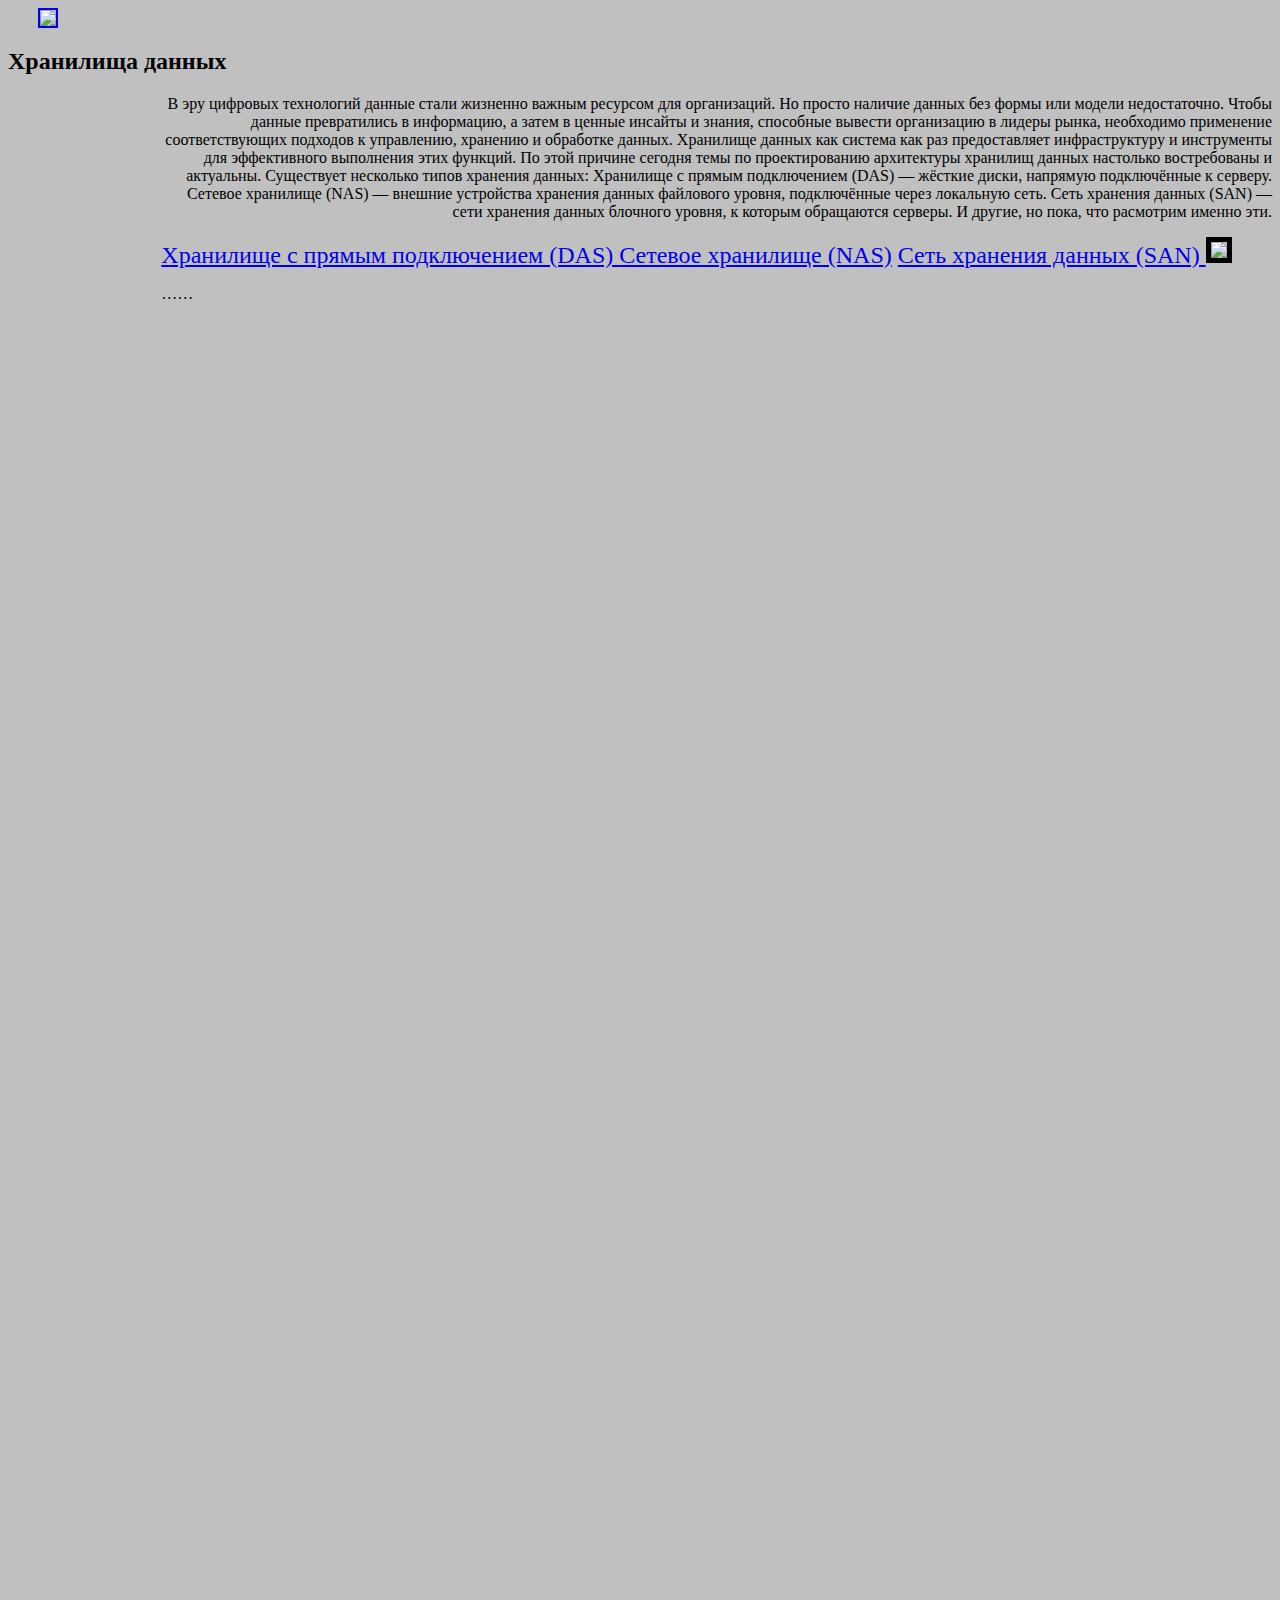
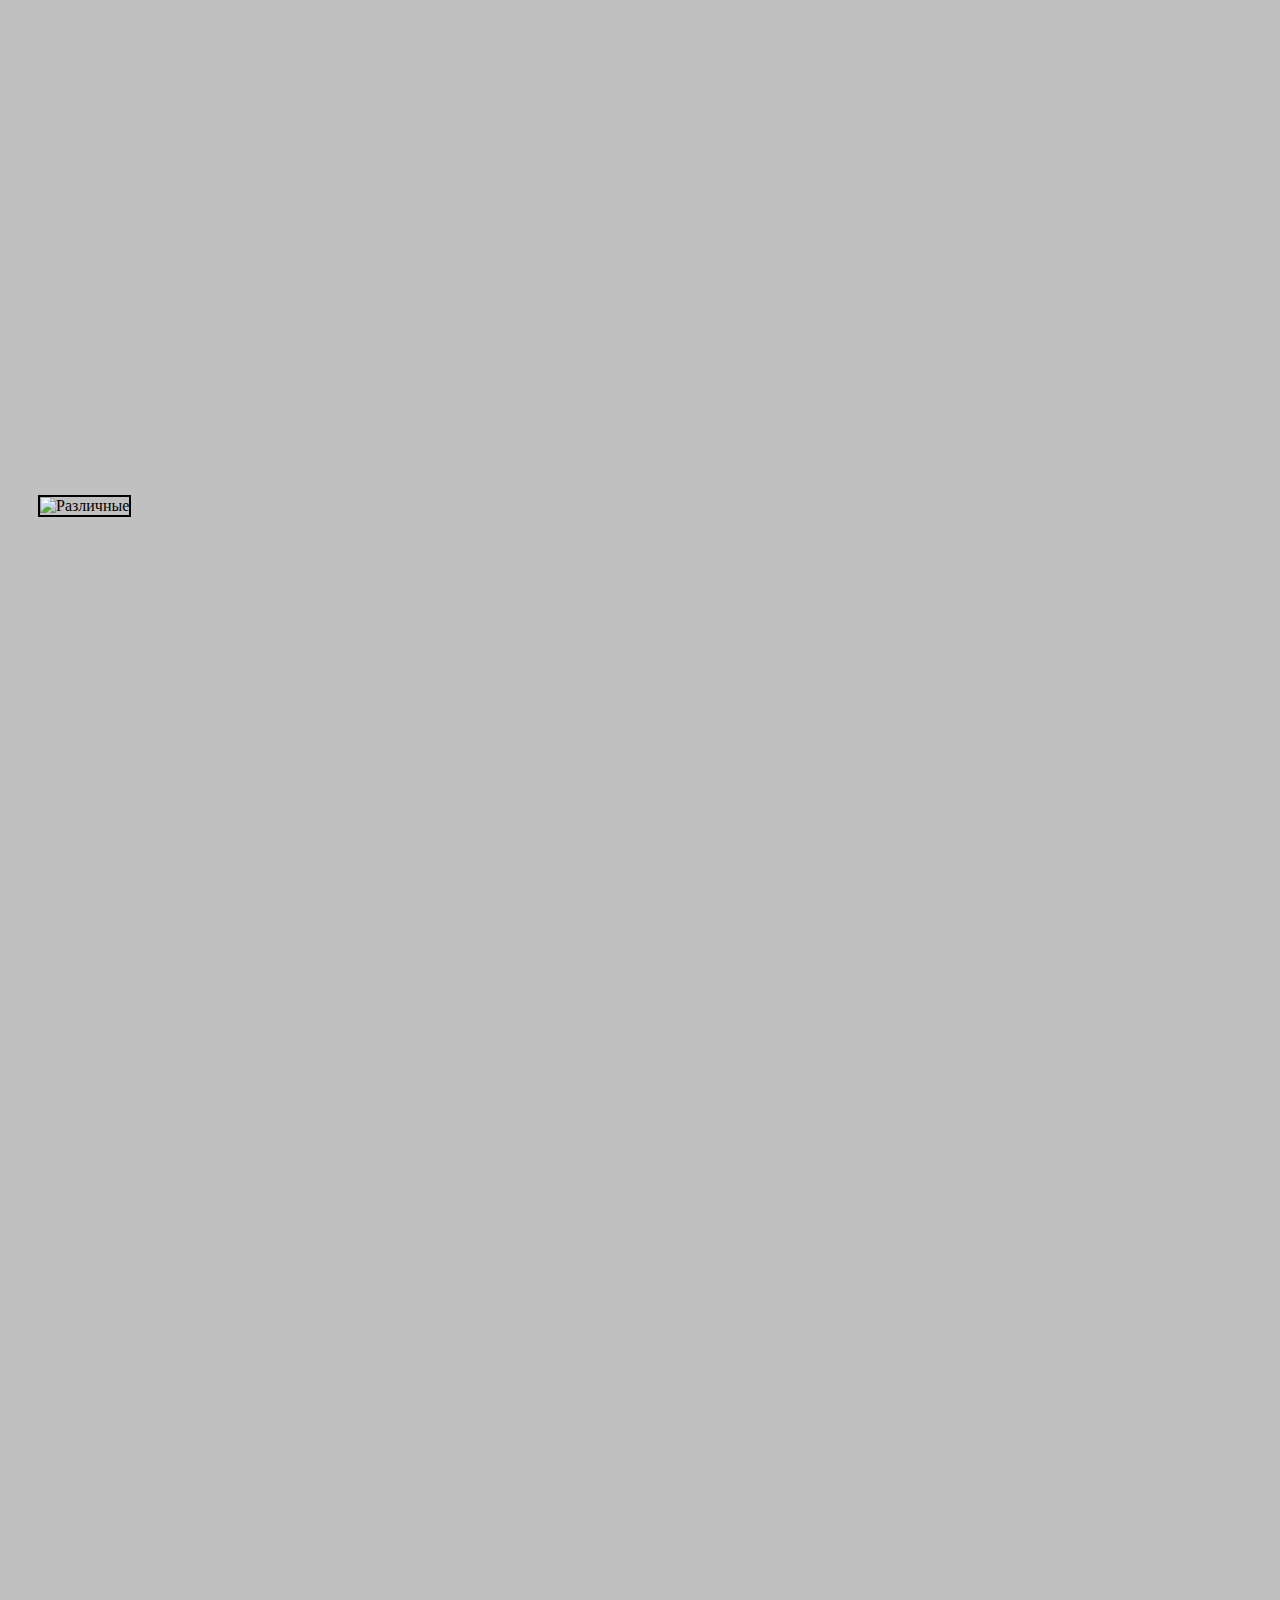
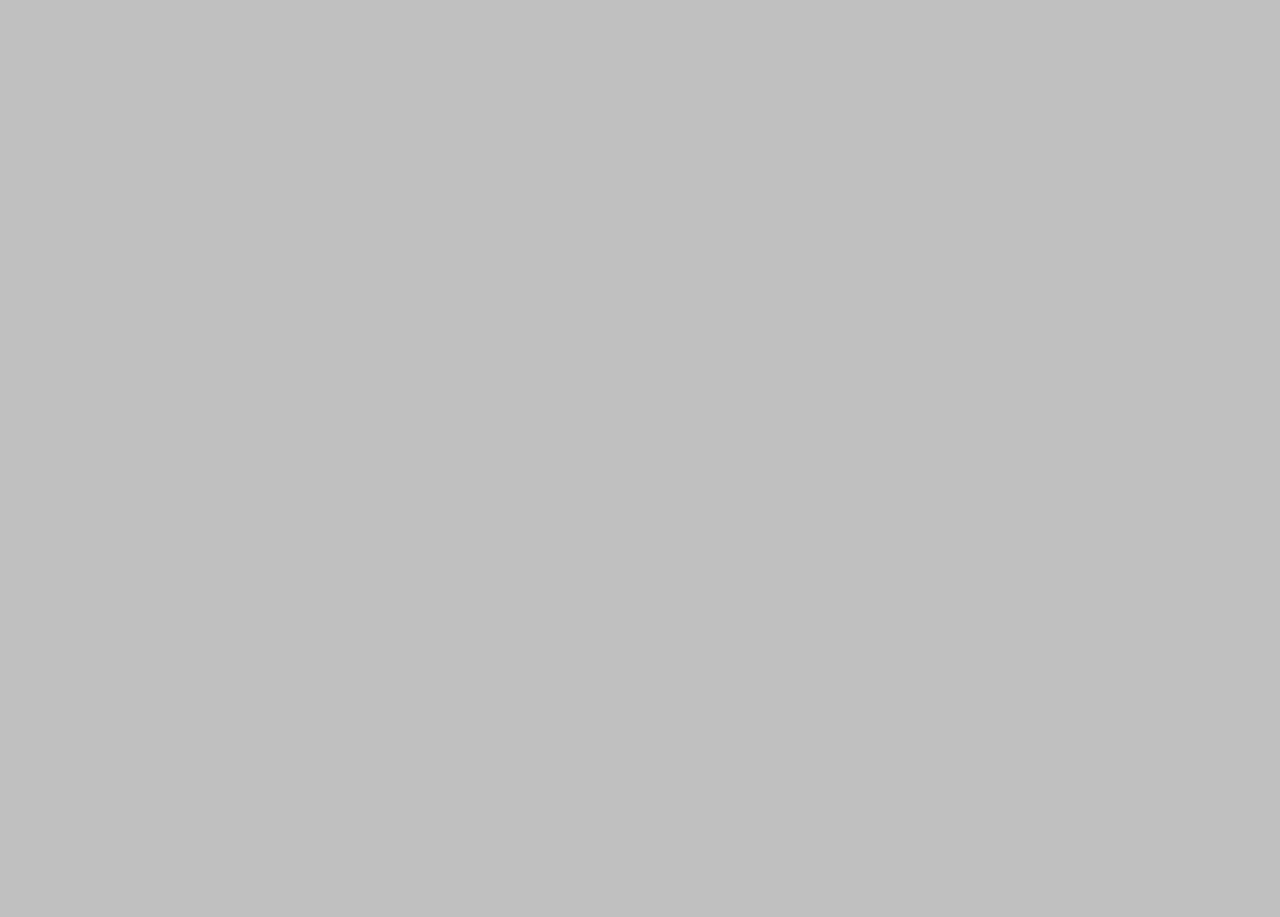
==== index.html @ 26e2c847 "Update index.html" ====
<HTML>
<body bgcolor=silver background= "fon.webp">

<TITLE> 
Хранилища данных
</TITLE>
<div>
<BODY bgcolor=aqua>
<A HREF= "index.html" ><IMG align=top border=2 hspace=30 src =  "base_d.png"></A>
<H2 align= «center»>Хранилища данных</H2>

<p align="right">
<IMG align = left alt = Различные типы хранения данных необходимых для работы с информацией. border = 2  hspace = 30 vspace = 2000 src= "png5.png">
В эру цифровых технологий данные стали жизненно важным ресурсом для организаций.  
Но просто наличие данных без формы или модели недостаточно. 
Чтобы данные превратились в информацию, а затем в ценные инсайты и знания, способные вывести организацию в лидеры рынка, 
необходимо применение соответствующих подходов к управлению, хранению и обработке данных. 
Хранилище данных как система как раз предоставляет инфраструктуру и инструменты для эффективного выполнения этих функций. 
По этой причине сегодня темы по проектированию архитектуры хранилищ данных настолько востребованы и актуальны.
Существует несколько типов хранения данных:

Хранилище с прямым подключением (DAS) — жёсткие диски, напрямую подключённые к серверу.

Сетевое хранилище (NAS) — внешние устройства хранения данных файлового уровня, подключённые через локальную сеть.

Сеть хранения данных (SAN) — сети хранения данных блочного уровня, к которым обращаются серверы.

И другие, но пока, что расмотрим именно эти.
</p><FONT size=+2 color=green >
<A HREF= "audit2.html"> 
Хранилище с прямым подключением (DAS) </A>
<A HREF= "audit1.html">Сетевое хранилище (NAS)</A>
<A HREF= "audit3.html"> 
Сеть хранения данных (SAN) </A></FONT>
<IMG align = «center» border = 5 src= "gifka2.gif">
<p align="justify">
……
</p>

</div>
</body>
</HTML>
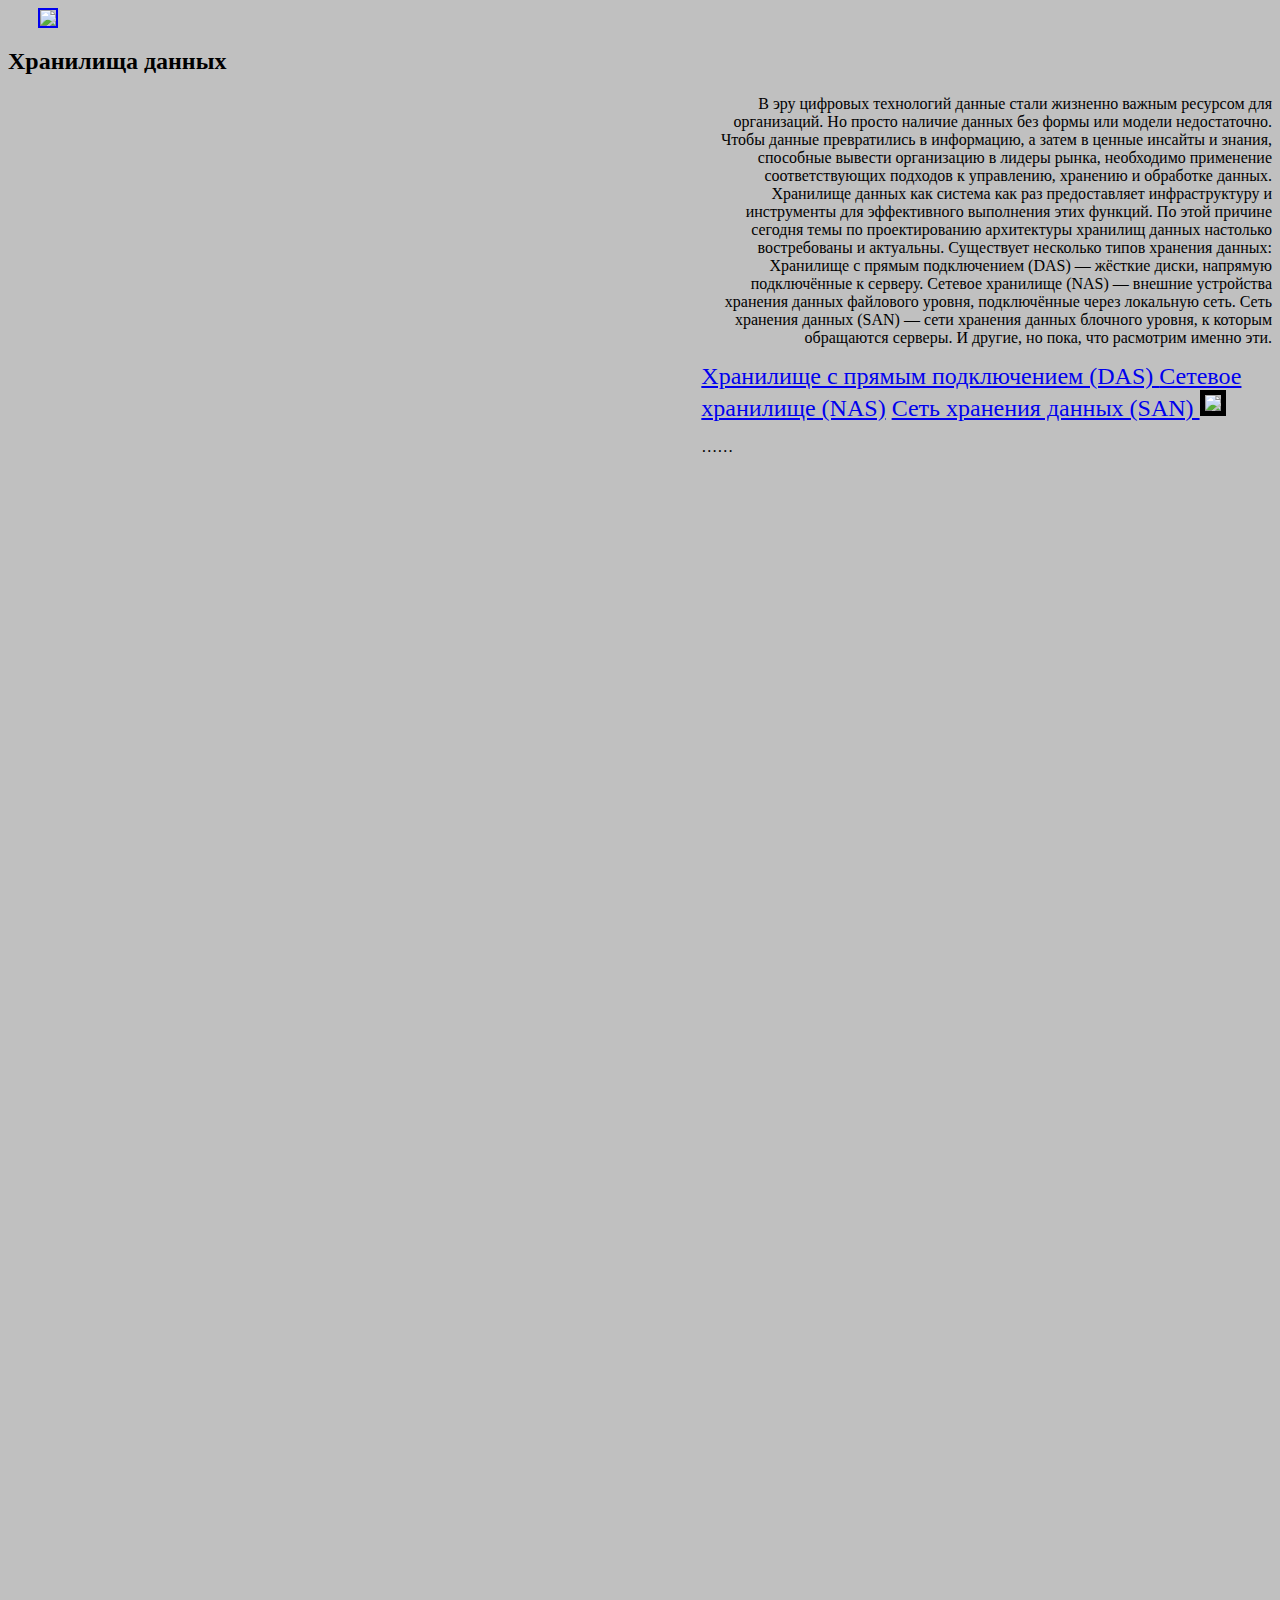
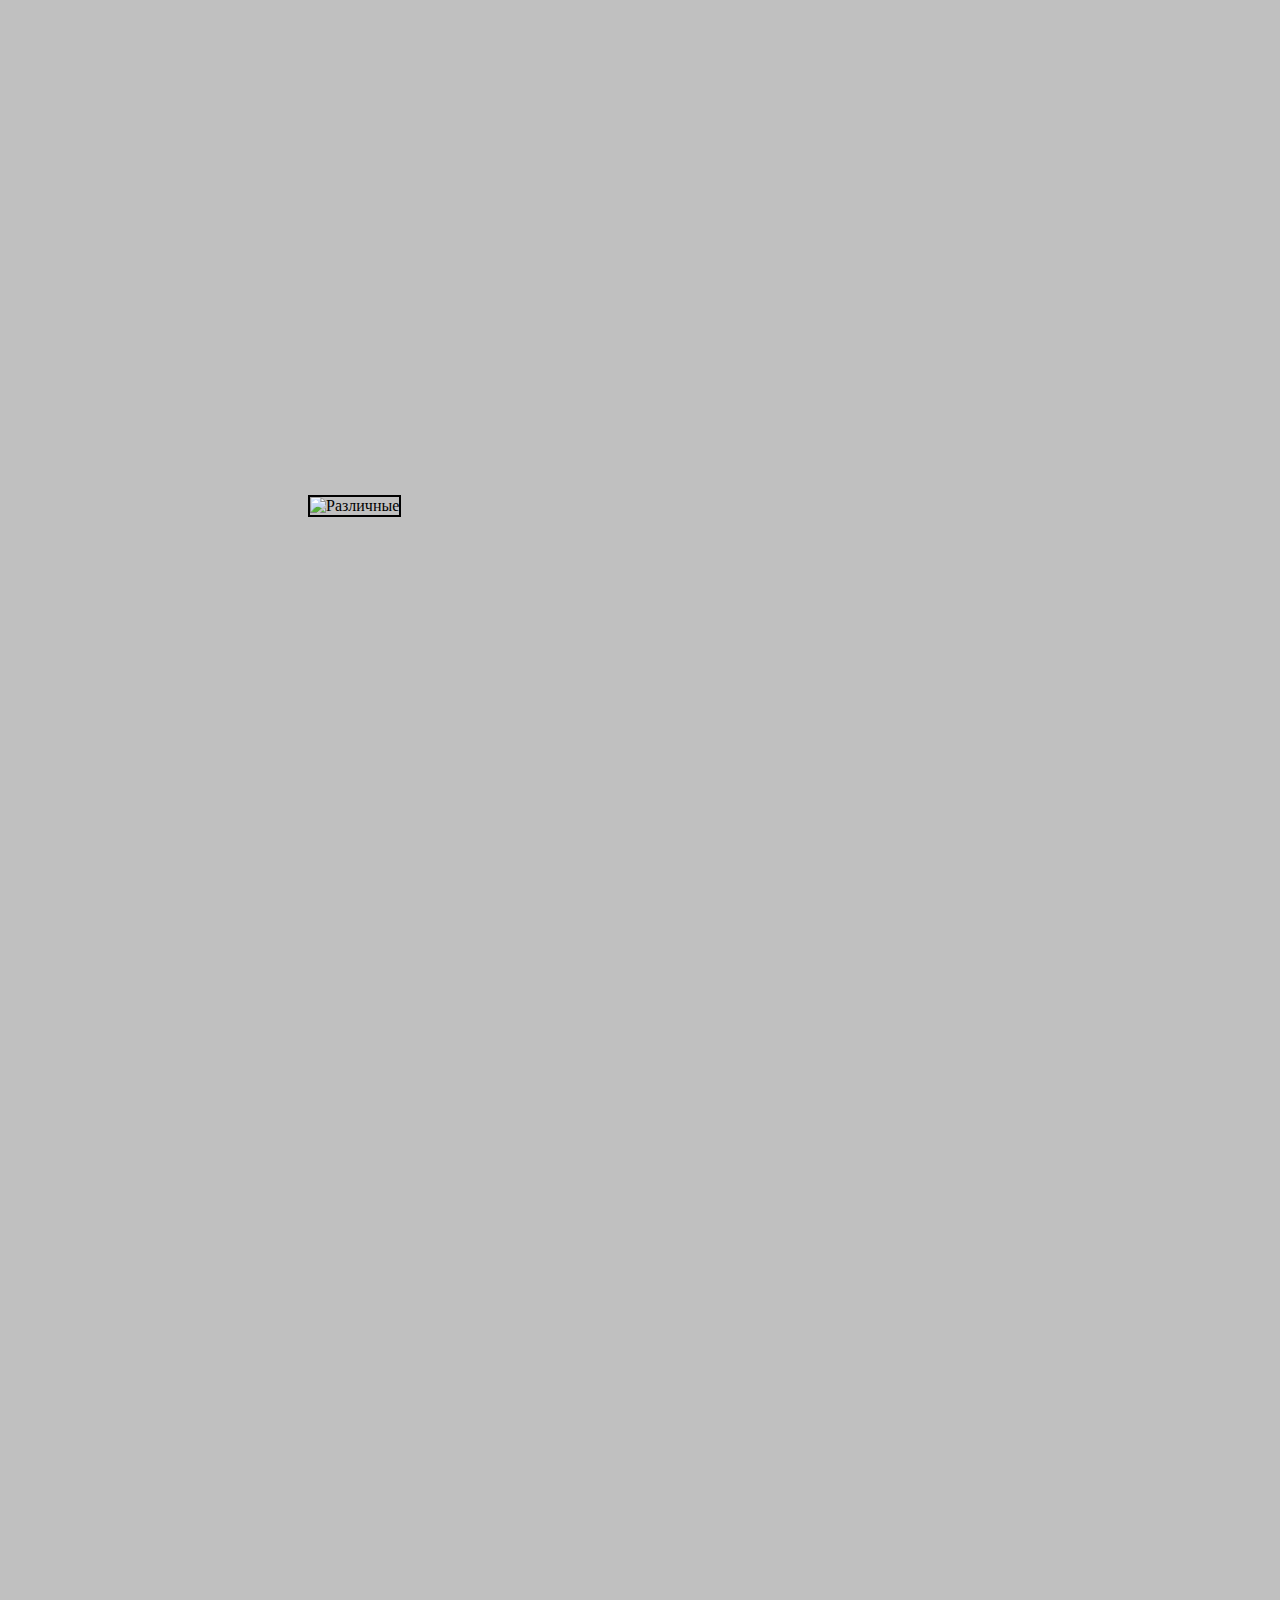
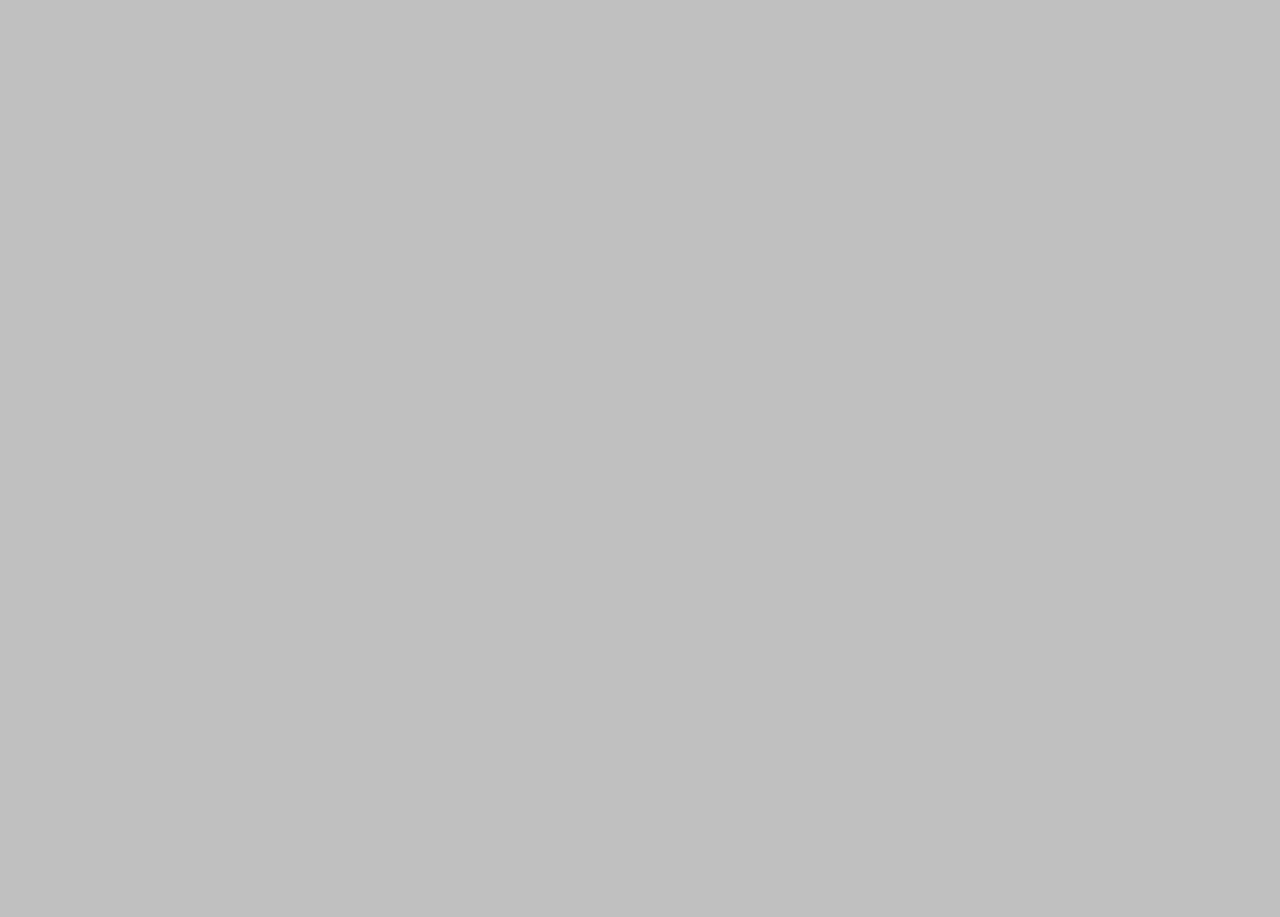
==== commit ff3400b0: "Update index.html" ====
--- a/index.html
+++ b/index.html
@@ -10,7 +10,7 @@
 <H2 align= «center»>Хранилища данных</H2>
 
 <p align="right">
-<IMG align = left alt = Различные типы хранения данных необходимых для работы с информацией. border = 2  hspace = 30 vspace = 2000 src= "png5.png">
+<IMG align = left alt = Различные типы хранения данных необходимых для работы с информацией. border = 2  hspace = 300 vspace = 2000 src= "png5.png">
 В эру цифровых технологий данные стали жизненно важным ресурсом для организаций.  
 Но просто наличие данных без формы или модели недостаточно. 
 Чтобы данные превратились в информацию, а затем в ценные инсайты и знания, способные вывести организацию в лидеры рынка, 
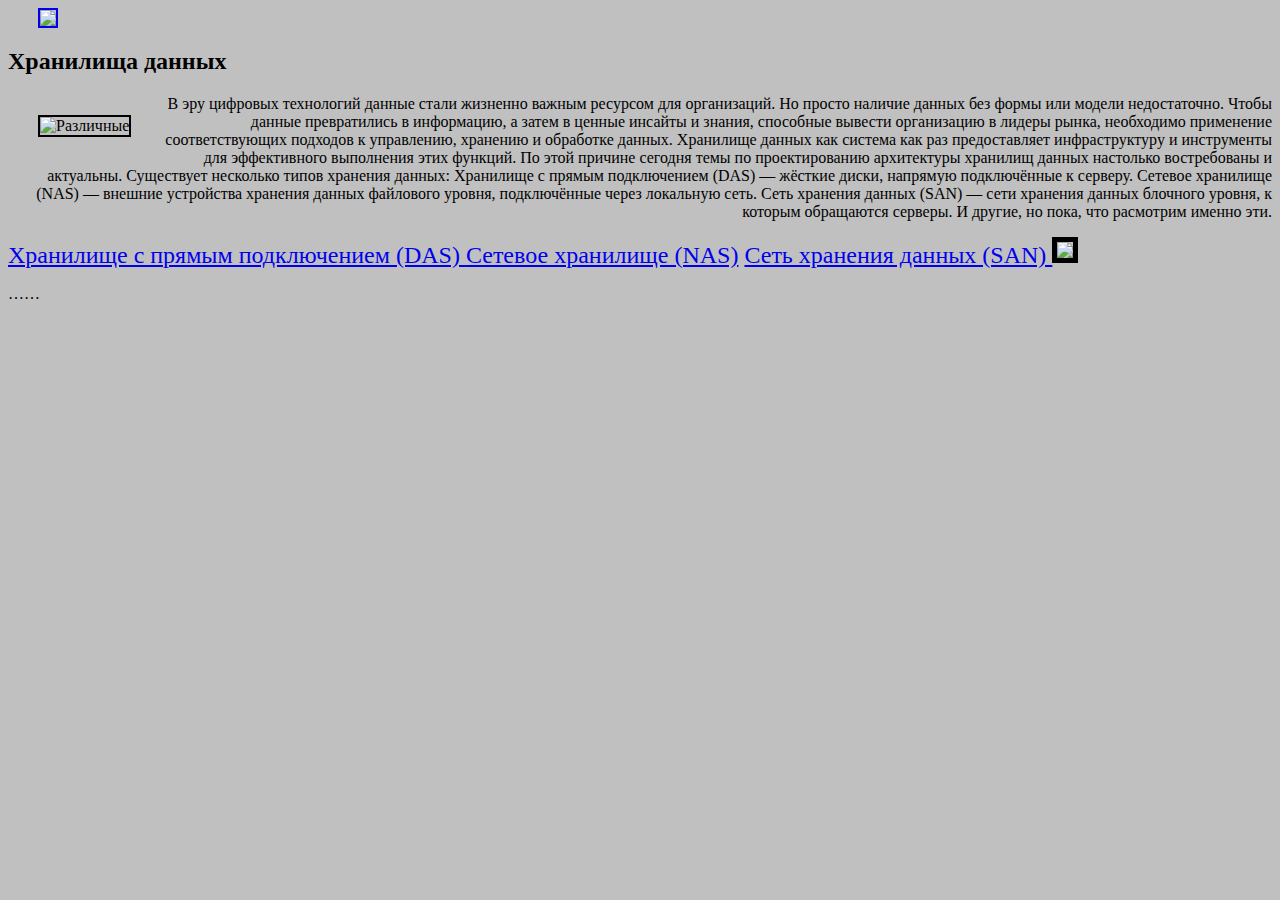
==== commit fae76ca0: "Update index.html" ====
--- a/index.html
+++ b/index.html
@@ -10,7 +10,7 @@
 <H2 align= «center»>Хранилища данных</H2>
 
 <p align="right">
-<IMG align = left alt = Различные типы хранения данных необходимых для работы с информацией. border = 2  hspace = 300 vspace = 2000 src= "png5.png">
+<IMG align = left alt = Различные типы хранения данных необходимых для работы с информацией. border = 2  hspace = 30 vspace = 20 src= "png5.png">
 В эру цифровых технологий данные стали жизненно важным ресурсом для организаций.  
 Но просто наличие данных без формы или модели недостаточно. 
 Чтобы данные превратились в информацию, а затем в ценные инсайты и знания, способные вывести организацию в лидеры рынка, 
@@ -32,7 +32,7 @@
 <A HREF= "audit1.html">Сетевое хранилище (NAS)</A>
 <A HREF= "audit3.html"> 
 Сеть хранения данных (SAN) </A></FONT>
-<IMG align = «center» border = 5 src= "gifka2.gif">
+<IMG align=bottom border = 5 src= "gifka2.gif">
 <p align="justify">
 ……
 </p>
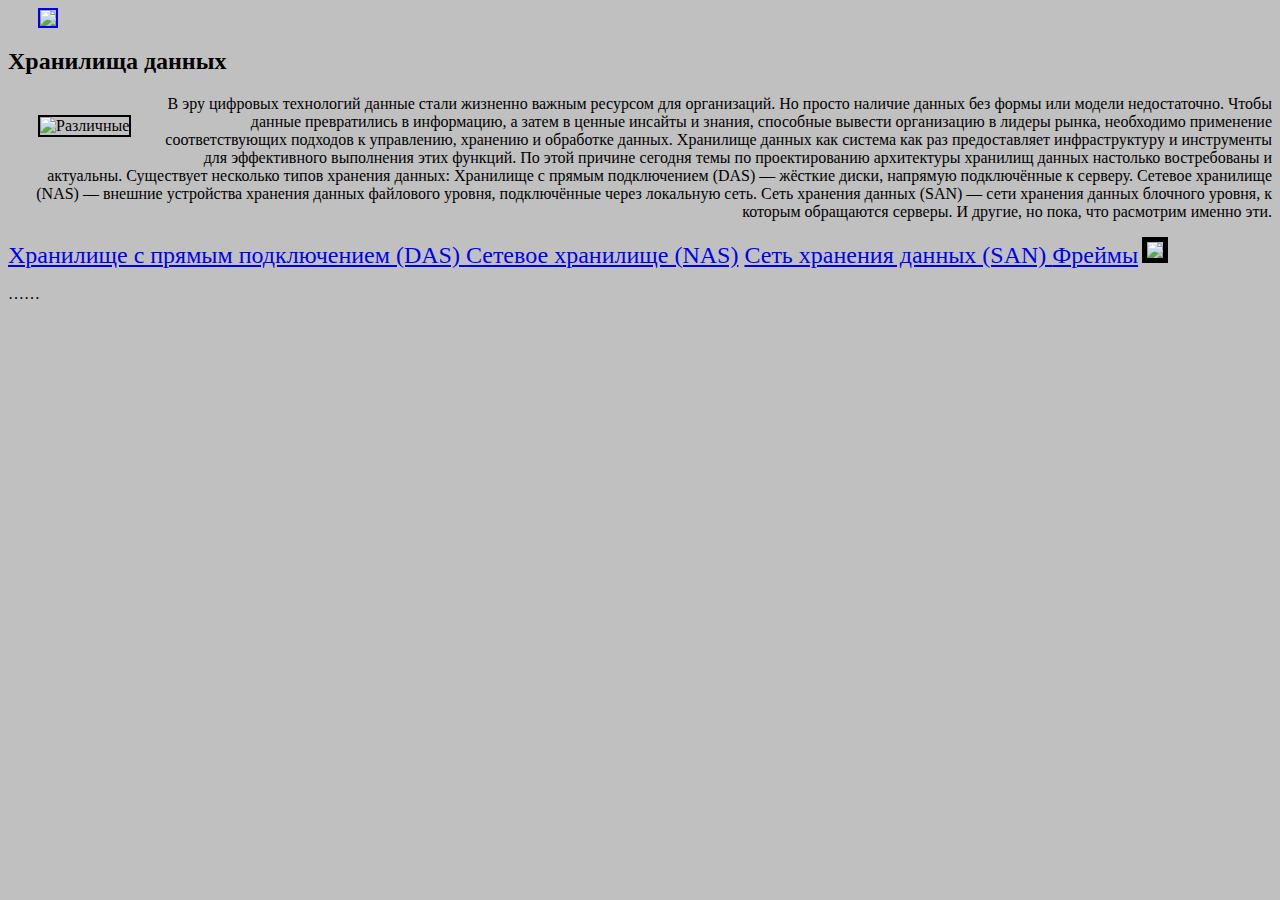
==== commit 09014214: "Update index.html" ====
--- a/index.html
+++ b/index.html
@@ -31,7 +31,8 @@
 Хранилище с прямым подключением (DAS) </A>
 <A HREF= "audit1.html">Сетевое хранилище (NAS)</A>
 <A HREF= "audit3.html"> 
-Сеть хранения данных (SAN) </A></FONT>
+Сеть хранения данных (SAN) </A>
+  <A HREF= "main.html">Фреймы</A></FONT>
 <IMG align=bottom border = 5 src= "gifka2.gif">
 <p align="justify">
 ……
